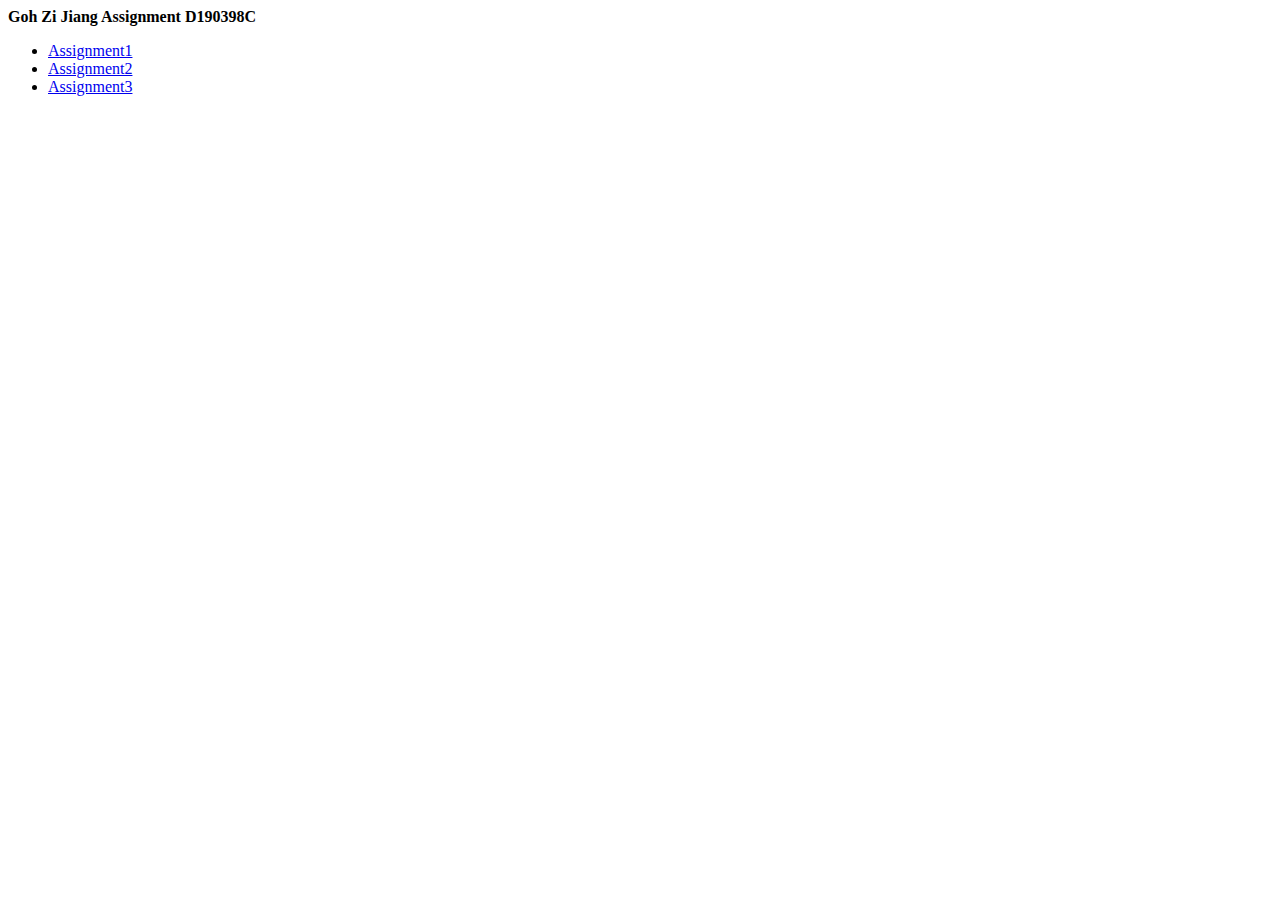
==== index.html @ 0b988bc5 "Create index.html" ====
<!DOCTYPE html>
<html>
<head>
	<title>Assignment</title>
</head>
<body>
      <strong>Goh Zi Jiang Assignment</strong>
      <strong>D190398C</strong>
      <ul>
      <li>
      	<a href="asig1.html">Assignment1</a>
      </li>	
      <li>
      	<a href="asig2.html">Assignment2</a>
      </li>
      <li>
      	<a href="asig3.html">Assignment3</a>
      </li>
      </ul>
      
</body>
</html>
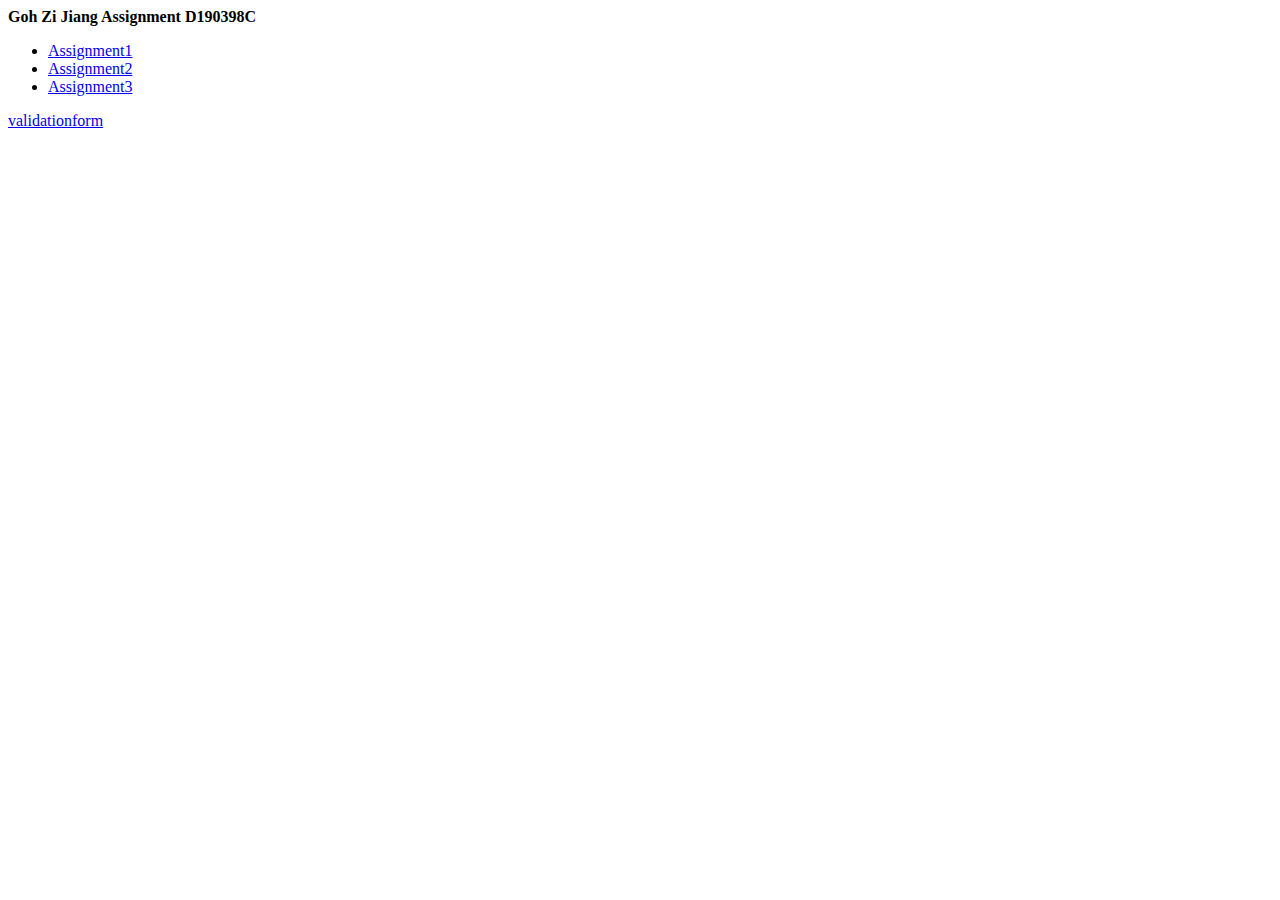
==== commit f6713368: "Update index.html" ====
--- a/index.html
+++ b/index.html
@@ -17,6 +17,6 @@
       	<a href="asig3.html">Assignment3</a>
       </li>
       </ul>
-      
+       <p><a href="validation_Form.html">validationform</a></p>
 </body>
 </html>
